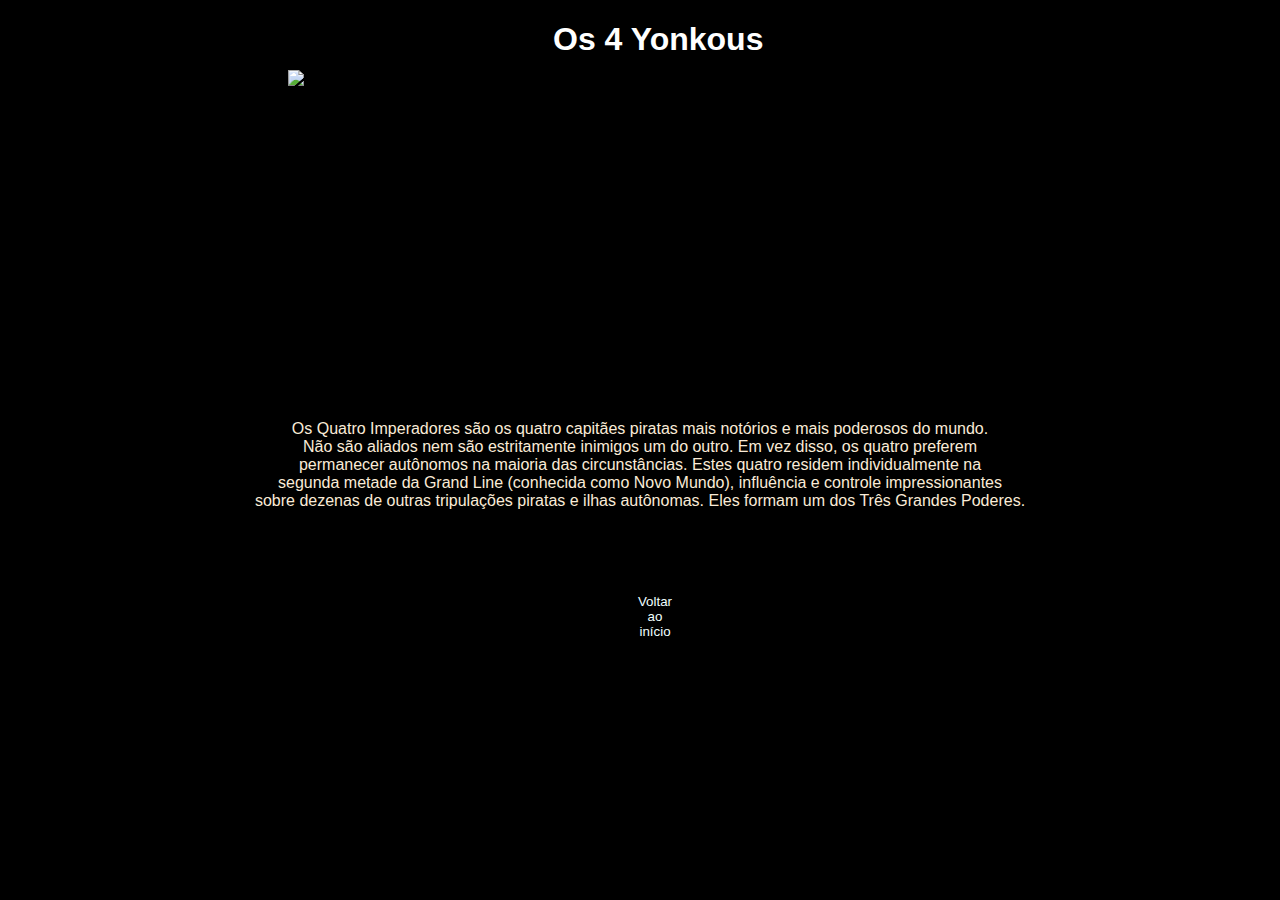
==== Yonkou.html @ 1e602b72 "firt commit" ====
<!DOCTYPE html>
<html lang="pt-br">
<head>
    <meta charset="UTF-8">
    <meta name="viewport" content="width=device-width, initial-scale=1.0">
    <title>Yonkou</title>
    <link rel="icon" id="ione" href="https://i.pinimg.com/originals/18/82/f7/1882f7e15ce3a8c9db2c43d07c5fb247.png">
    <link rel="stylesheet" href="Yonkou.css">
    <script src="Yonkou.js" defer></script>
</head>
<body>
    <h1>Os 4 Yonkous</h1>
    <img id="mone" src="https://static.wikia.nocookie.net/onepiece/images/9/9c/4imperior.onepiece.webp/revision/latest?cb=20220729164421&path-prefix=pt" alt="Luffy" class="luffy">
    <div>
        <p id="tone">Os Quatro Imperadores são os quatro capitães piratas mais notórios e mais poderosos do mundo. 
            <br>Não são aliados nem são estritamente inimigos um do outro. Em vez disso, os quatro preferem
            <br> permanecer autônomos na maioria das circunstâncias.
            Estes quatro residem individualmente na 
            <br>segunda metade da Grand Line (conhecida como Novo Mundo),
            influência e controle impressionantes
            <br> sobre dezenas de outras tripulações piratas e ilhas autônomas. Eles formam um dos Três Grandes Poderes.
        </p>
    </div>
    <div>
        <button id="luffy" onclick="mudarInformacoes('luffy')"></button>
        <button id="Shanks" onclick="mudarInformacoes('Shanks')"></button>
        <button id="Buggy" onclick="mudarInformacoes('Buggy')"></button>
        <button id="Barbanegra" onclick="mudarInformacoes('Barbanegra')"></button>
        <button id="inicio" onclick="mudarInformacoes('inicio')">Voltar ao início</button>
    </div>
</body>
</html>
---- Yonkou.css ----
body {
    background-color: black;
    font-family: 'Franklin Gothic Medium', 'Arial Narrow', Arial, sans-serif;
}

h1 {
    color: rgb(255, 255, 255);
    margin-left: 545px;
    
}

p#tone {
    margin: auto;
    text-align: center;
    position: relative;
}


img#mone {
    margin-top: -10px;
    margin-left: 280px;
    margin-right: auto;    
    display: block; 
    width: 750px;
    height: 350px; 
}

p {
    color: antiquewhite;
    position: relative;
    margin-left: auto;
    margin-right: auto;
}

p#shanks {
    color: blueviolet;
}

button#luffy{
    width: 70px; /* Define a largura do botão */
    height: 70px; /* Define a altura do botão */
    background-image: url('https://pm1.aminoapps.com/6618/8aeb0fc0f33c9faf2bb51b8d43dd2f52a6b6bb82_00.jpg'); /* Adiciona a imagem de fundo */
    background-size: 2.20cm; /* Ajusta o tamanho da imagem para cobrir todo o botão */
    background-color: transparent; /* Torna o fundo transparente para que a imagem seja visível */
    border: none; /* Remove a borda do botão */
    text-align: center; /* Alinha o texto ao centro */
    display: inline-block; /* Define o elemento como um bloco que respeita o tamanho do conteúdo */
    margin: 4px 2px; /* Margem ao redor do botão */
    cursor: pointer; /* Altera o cursor para um ponteiro ao passar o mouse sobre o botão */
    border-radius: 50%; /* Transforma o botão em um círculo */
    background-position: center; 
    position: relative;
    margin-right: 0px;
    margin-left: 500px;
}

button#Shanks{
    width: 70px; /* Define a largura do botão */
    height: 70px; /* Define a altura do botão */
    background-image: url('https://i.pinimg.com/originals/04/95/15/0495156dd28b70cde8928b18e6c4dbfe.png'); /* Adiciona a imagem de fundo */
    background-size: 1.90cm; /* Ajusta o tamanho da imagem para cobrir todo o botão */
    background-color: transparent; /* Torna o fundo transparente para que a imagem seja visível */
    border: none; /* Remove a borda do botão */
    text-align: center; /* Alinha o texto ao centro */
    display: inline-block; /* Define o elemento como um bloco que respeita o tamanho do conteúdo */
    margin: 4px 2px; /* Margem ao redor do botão */
    cursor: pointer; /* Altera o cursor para um ponteiro ao passar o mouse sobre o botão */
    border-radius: 50%; /* Transforma o botão em um círculo */
    background-position: center; 
    position: relative;
    margin-right: opx;
    margin-left: auto;
}

button#Buggy{
    width: 70px; /* Define a largura do botão */
    height: 70px; /* Define a altura do botão */
    background-image: url('https://i.pinimg.com/originals/6e/fd/25/6efd25bd70e9002ecc7fa7f94bbda466.png'); /* Adiciona a imagem de fundo */
    background-size: 2.30cm; /* Ajusta o tamanho da imagem para cobrir todo o botão */
    background-color: transparent; /* Torna o fundo transparente para que a imagem seja visível */
    border: none; /* Remove a borda do botão */
    text-align: center; /* Alinha o texto ao centro */
    display: inline-block; /* Define o elemento como um bloco que respeita o tamanho do conteúdo */
    margin: 4px 2px; /* Margem ao redor do botão */
    cursor: pointer; /* Altera o cursor para um ponteiro ao passar o mouse sobre o botão */
    border-radius: 50%; /* Transforma o botão em um círculo */
    background-position: center; 
    position: relative;
    margin-right: 0px;
    margin-left: auto;
}

button#Barbanegra{
    width: 70px; /* Define a largura do botão */
    height: 70px; /* Define a altura do botão */
    background-image: url('https://dendenmushibr.wordpress.com/wp-content/uploads/2017/10/1-jolly-roger.jpg'); /* Adiciona a imagem de fundo */
    background-size: 2.90cm; /* Ajusta o tamanho da imagem para cobrir todo o botão */
    background-color: transparent; /* Torna o fundo transparente para que a imagem seja visível */
    border: none; /* Remove a borda do botão */
    text-align: center; /* Alinha o texto ao centro */
    display: inline-block; /* Define o elemento como um bloco que respeita o tamanho do conteúdo */
    margin: 4px 2px; /* Margem ao redor do botão */
    cursor: pointer; /* Altera o cursor para um ponteiro ao passar o mouse sobre o botão */
    border-radius: 50%; /* Transforma o botão em um círculo */
    background-position: center; 
    position: relative;
    margin-right: 0px;
    margin-left: auto;
}

button#inicio {
    width: 50px; /* Define a largura do botão */
    height: 50px; /* Define a altura do botão */
    background-size: 2cm; /* Ajusta o tamanho da imagem para cobrir todo o botão */
    background-color: rgb(0, 0, 0); /* Torna o fundo transparente para que a imagem seja visível */
    color: azure;
    font-family: 'Franklin Gothic Medium', 'Arial Narrow', Arial, sans-serif;
    border: none; /* Remove a borda do botão */
    text-align: center; /* Alinha o texto ao centro */
    display: inline-block; /* Define o elemento como um bloco que respeita o tamanho do conteúdo */
    margin: 4px 2px; /* Margem ao redor do botão */
    cursor: pointer; /* Altera o cursor para um ponteiro ao passar o mouse sobre o botão */
    border-radius: 50%; /* Transforma o botão em um círculo */
    background-position: center; 
    position: relative;
    margin-right: 0px;
    margin-left: 622px;
}
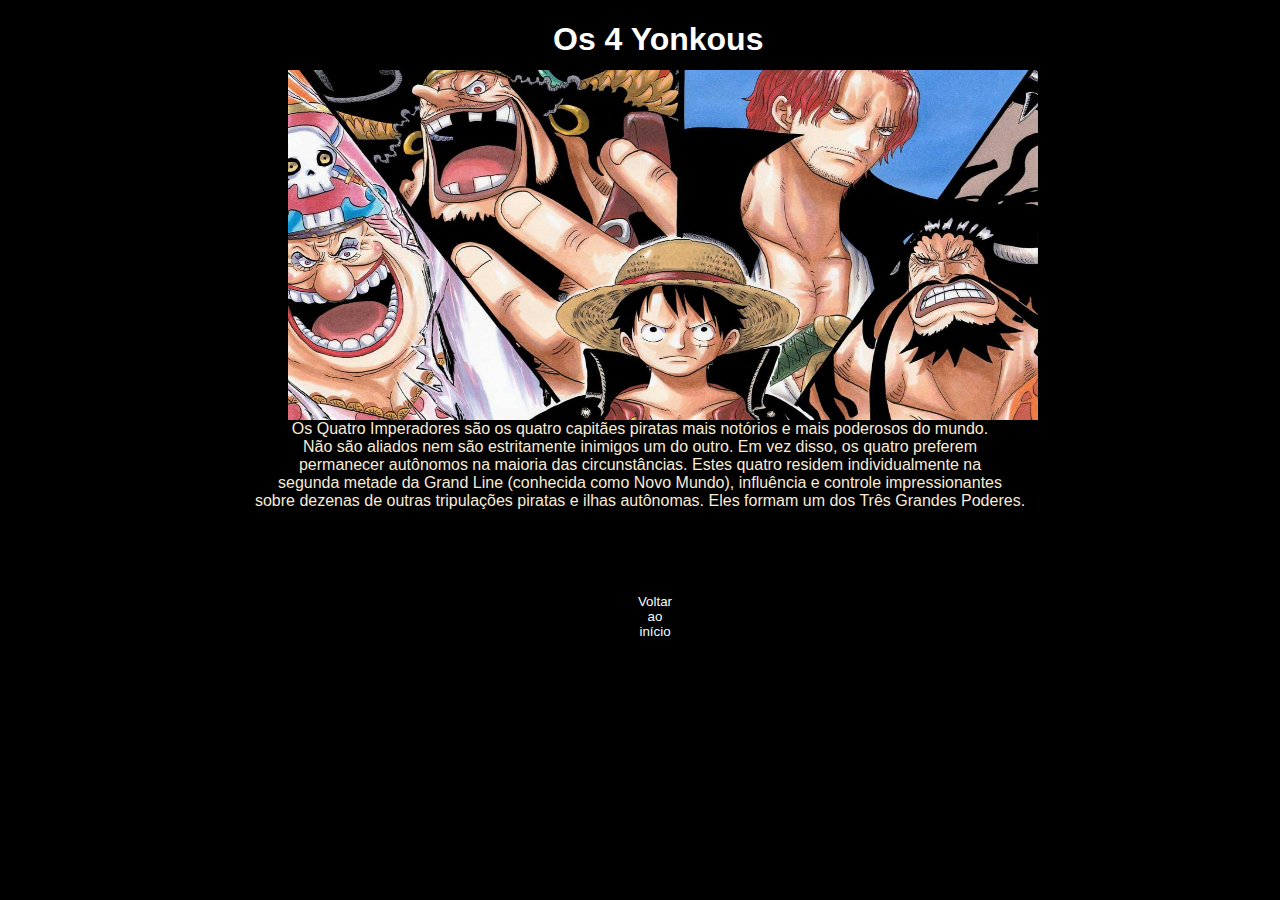
==== commit fbf0b8b1: "adição de imagens" ====
--- a/Yonkou.html
+++ b/Yonkou.html
@@ -4,13 +4,13 @@
     <meta charset="UTF-8">
     <meta name="viewport" content="width=device-width, initial-scale=1.0">
     <title>Yonkou</title>
-    <link rel="icon" id="ione" href="https://i.pinimg.com/originals/18/82/f7/1882f7e15ce3a8c9db2c43d07c5fb247.png">
-    <link rel="stylesheet" href="Yonkou.css">
+    <link rel="icon" id="ione" href="/img/img-icone-inicial.png">
+    <link rel="stylesheet" href="styles/yonkou.css">
     <script src="Yonkou.js" defer></script>
 </head>
 <body>
     <h1>Os 4 Yonkous</h1>
-    <img id="mone" src="https://static.wikia.nocookie.net/onepiece/images/9/9c/4imperior.onepiece.webp/revision/latest?cb=20220729164421&path-prefix=pt" alt="Luffy" class="luffy">
+    <img id="mone" src="/Img/img-inicial.jpg" alt="Luffy" class="luffy">
     <div>
         <p id="tone">Os Quatro Imperadores são os quatro capitães piratas mais notórios e mais poderosos do mundo. 
             <br>Não são aliados nem são estritamente inimigos um do outro. Em vez disso, os quatro preferem
--- a/styles/yonkou.css
+++ b/styles/yonkou.css
@@ -0,0 +1,130 @@
+@charset "UTF-8";
+body {
+  background-color: black;
+  font-family: "Franklin Gothic Medium", "Arial Narrow", Arial, sans-serif;
+}
+
+h1 {
+  color: rgb(255, 255, 255);
+  margin-left: 545px;
+}
+
+p#tone {
+  margin: auto;
+  text-align: center;
+  position: relative;
+}
+
+img#mone {
+  margin-top: -10px;
+  margin-left: 280px;
+  margin-right: auto;
+  display: block;
+  width: 750px;
+  height: 350px;
+}
+
+p {
+  color: antiquewhite;
+  position: relative;
+  margin-left: auto;
+  margin-right: auto;
+}
+
+p#shanks {
+  color: blueviolet;
+}
+
+button#luffy {
+  width: 70px;
+  height: 70px;
+  background-color: transparent;
+  border: none;
+  text-align: center;
+  display: inline-block;
+  cursor: pointer;
+  border-radius: 50%;
+  background-position: center;
+  position: relative;
+  margin-right: 0px;
+  margin: 4px 2px;
+  background-image: url("https://pm1.aminoapps.com/6618/8aeb0fc0f33c9faf2bb51b8d43dd2f52a6b6bb82_00.jpg"); /* Adiciona a imagem de fundo */
+  background-size: 2.2cm; /* Ajusta o tamanho da imagem para cobrir todo o botão */
+  margin-left: 500px;
+}
+
+button#Shanks {
+  width: 70px;
+  height: 70px;
+  background-color: transparent;
+  border: none;
+  text-align: center;
+  display: inline-block;
+  cursor: pointer;
+  border-radius: 50%;
+  background-position: center;
+  position: relative;
+  margin-right: 0px;
+  margin: 4px 2px;
+  background-image: url("https://i.pinimg.com/originals/04/95/15/0495156dd28b70cde8928b18e6c4dbfe.png"); /* Adiciona a imagem de fundo */
+  background-size: 1.9cm; /* Ajusta o tamanho da imagem para cobrir todo o botão */
+  margin-left: auto;
+}
+
+button#Buggy {
+  width: 70px;
+  height: 70px;
+  background-color: transparent;
+  border: none;
+  text-align: center;
+  display: inline-block;
+  cursor: pointer;
+  border-radius: 50%;
+  background-position: center;
+  position: relative;
+  margin-right: 0px;
+  margin: 4px 2px;
+  background-image: url("https://i.pinimg.com/originals/6e/fd/25/6efd25bd70e9002ecc7fa7f94bbda466.png"); /* Adiciona a imagem de fundo */
+  background-size: 2.3cm; /* Ajusta o tamanho da imagem para cobrir todo o botão */
+  margin-left: auto;
+}
+
+button#Barbanegra {
+  width: 70px;
+  height: 70px;
+  background-color: transparent;
+  border: none;
+  text-align: center;
+  display: inline-block;
+  cursor: pointer;
+  border-radius: 50%;
+  background-position: center;
+  position: relative;
+  margin-right: 0px;
+  margin: 4px 2px;
+  background-image: url("https://dendenmushibr.wordpress.com/wp-content/uploads/2017/10/1-jolly-roger.jpg"); /* Adiciona a imagem de fundo */
+  background-size: 2.9cm; /* Ajusta o tamanho da imagem para cobrir todo o botão */
+  margin-left: auto;
+}
+
+button#inicio {
+  width: 70px;
+  height: 70px;
+  background-color: transparent;
+  border: none;
+  text-align: center;
+  display: inline-block;
+  cursor: pointer;
+  border-radius: 50%;
+  background-position: center;
+  position: relative;
+  margin-right: 0px;
+  margin: 4px 2px;
+  width: 50px; /* Define a largura do botão */
+  height: 50px; /* Define a altura do botão */
+  background-size: 2cm; /* Ajusta o tamanho da imagem para cobrir todo o botão */
+  background-color: rgb(0, 0, 0); /* Torna o fundo transparente para que a imagem seja visível */
+  color: azure;
+  font-family: "Franklin Gothic Medium", "Arial Narrow", Arial, sans-serif;
+  margin-left: 622px;
+}/*# sourceMappingURL=yonkou.css.map */